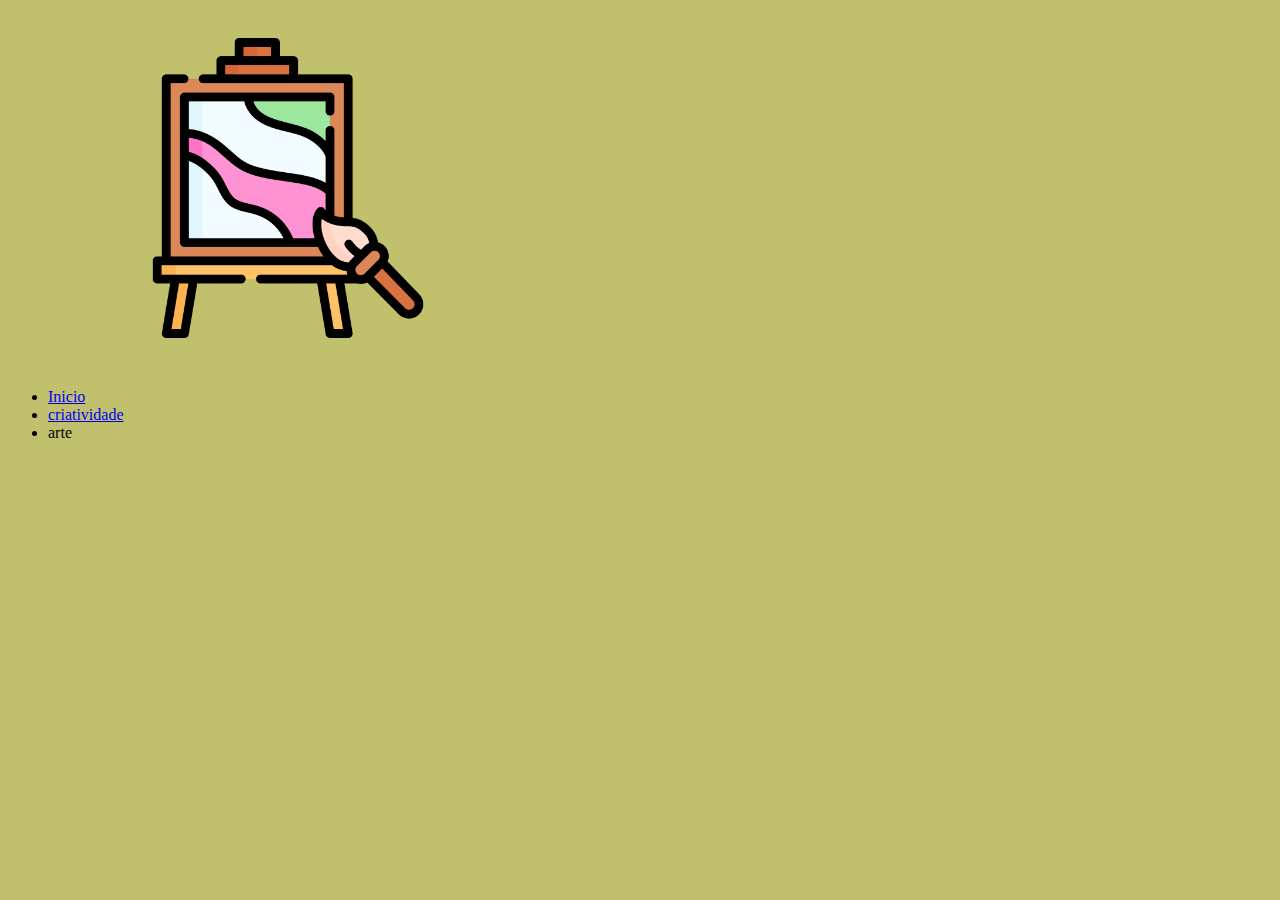
==== arte.html @ 4cac7ee3 "<!DOCTYPE html> <html lang="port-br"> <head>     <meta charset="UTF-8">     <meta name="viewport" co" ====
<!DOCTYPE html>
<html lang="port-br">
<head>
    <meta charset="UTF-8">
    <meta name="viewport" content="width=device-width, initial-scale=1.0">
    <title>Document</title>
    <link rel="stylesheet" href="style.css">
</head>
<body>
    <header class="cabecalho">
     <img clas="logoarte" src="logoarte.png" alt="logoarte">   
       <ul class="lista_cabecalho">
           <li class="item_lista_cabecalho"><a href="index.html"> Inicio</a></li>
           <li class="item_lista_cabecalho"><a href="criatividade.html"> criatividade</a></li>
            <li class="item_lista_cabecalho">arte</li>
---- style.css ----
body{
    background: rgb(192, 192, 109)
}
h1{
    font-size: 60px;
    color: rbg(226,86,43);
    font-family: bisque;
    text-align: center;
}
p{
    font-size: 30px;
    color: rgb (196, 104, 43);
    font-family: Arial, Helvetica, sans-serif;
    text-align: justify;
}
img{
    width: 300px;
    height: 300px;
    margin: 30px;
    margin-left: 130px;
}
.cabecalho{
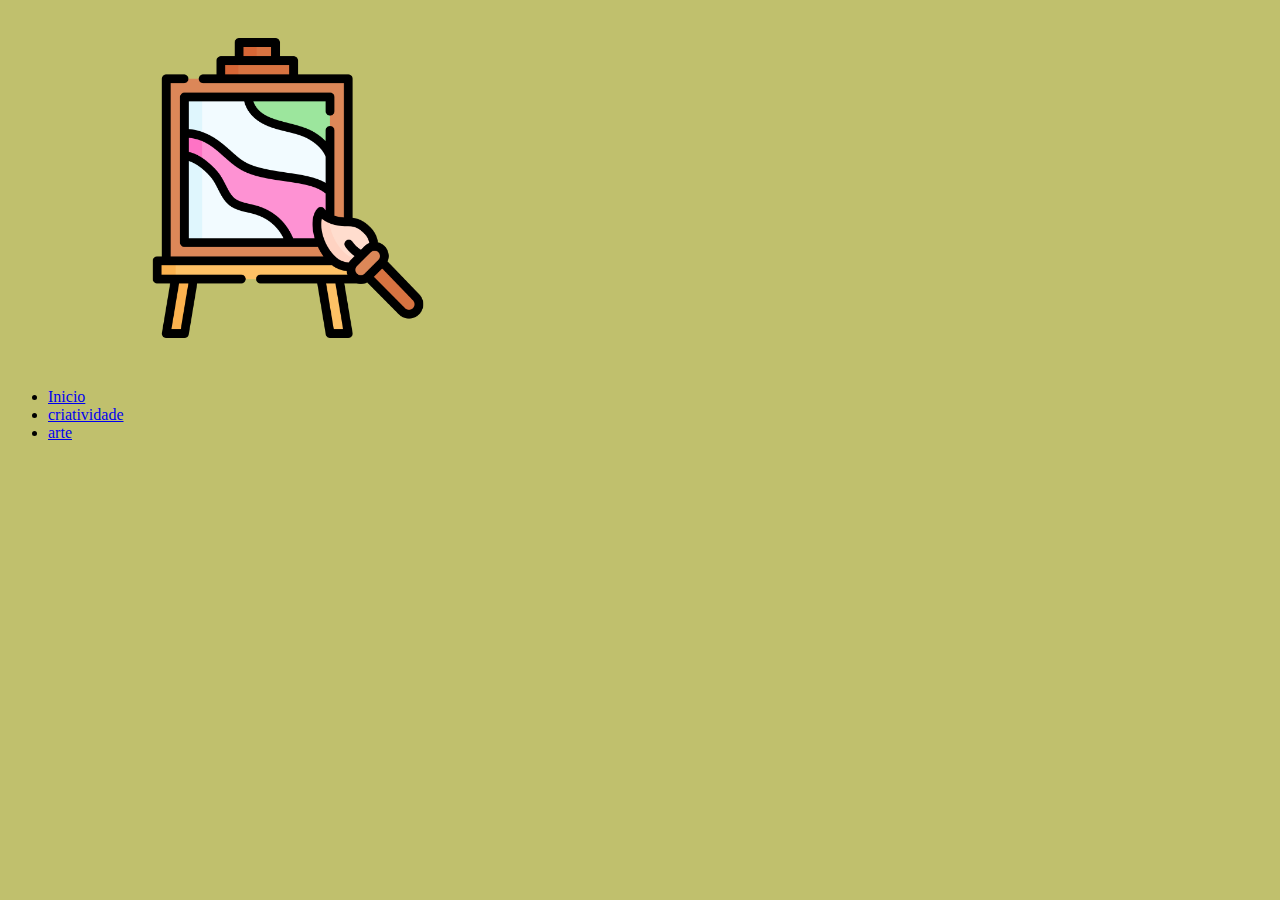
==== commit ded124a2: "<!DOCTYPE html> <html lang="port-br"> <head>     <meta charset="UTF-8">     <meta name="viewport" co" ====
--- a/arte.html
+++ b/arte.html
@@ -12,5 +12,5 @@
        <ul class="lista_cabecalho">
            <li class="item_lista_cabecalho"><a href="index.html"> Inicio</a></li>
            <li class="item_lista_cabecalho"><a href="criatividade.html"> criatividade</a></li>
-            <li class="item_lista_cabecalho">arte</li>
+            <li class="item_lista_cabecalho"><a href="arte.html"> arte</a></li>
     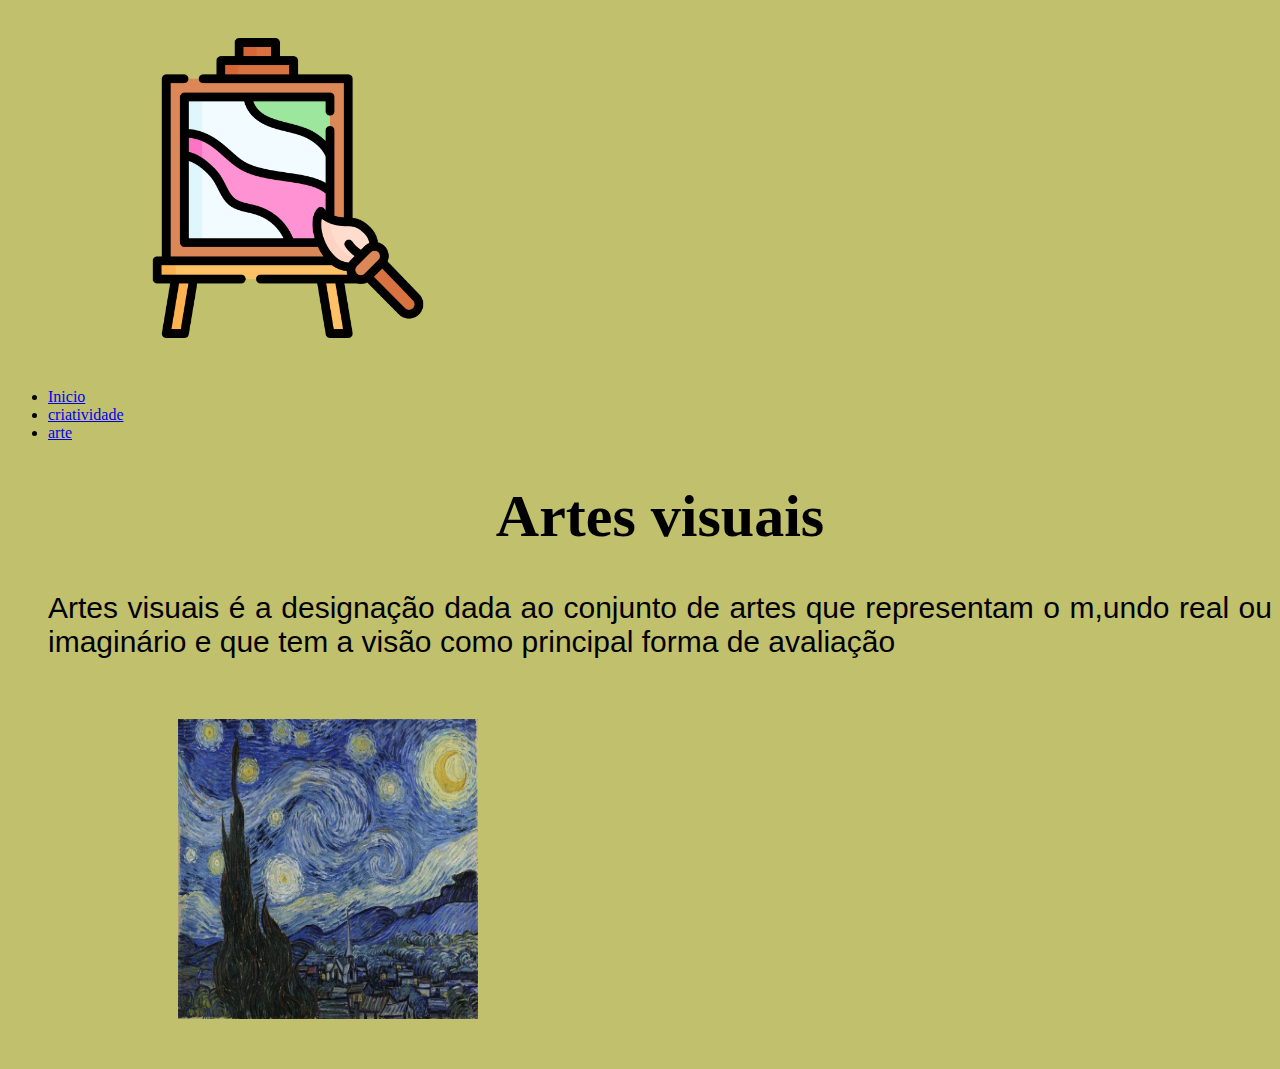
==== commit f6a122b2: "<!DOCTYPE html> <html lang="port-br"> <head>     <meta charset="UTF-8">     <meta name="viewport" co" ====
--- a/arte.html
+++ b/arte.html
@@ -13,4 +13,6 @@
            <li class="item_lista_cabecalho"><a href="index.html"> Inicio</a></li>
            <li class="item_lista_cabecalho"><a href="criatividade.html"> criatividade</a></li>
             <li class="item_lista_cabecalho"><a href="arte.html"> arte</a></li>
-    +    <h1>Artes visuais</h1>
+    <p>Artes visuais é a designação dada ao conjunto de artes que representam o m,undo real ou imaginário e que tem a visão como principal forma de avaliação </p>
+    <img src="arte.jpg" alt="">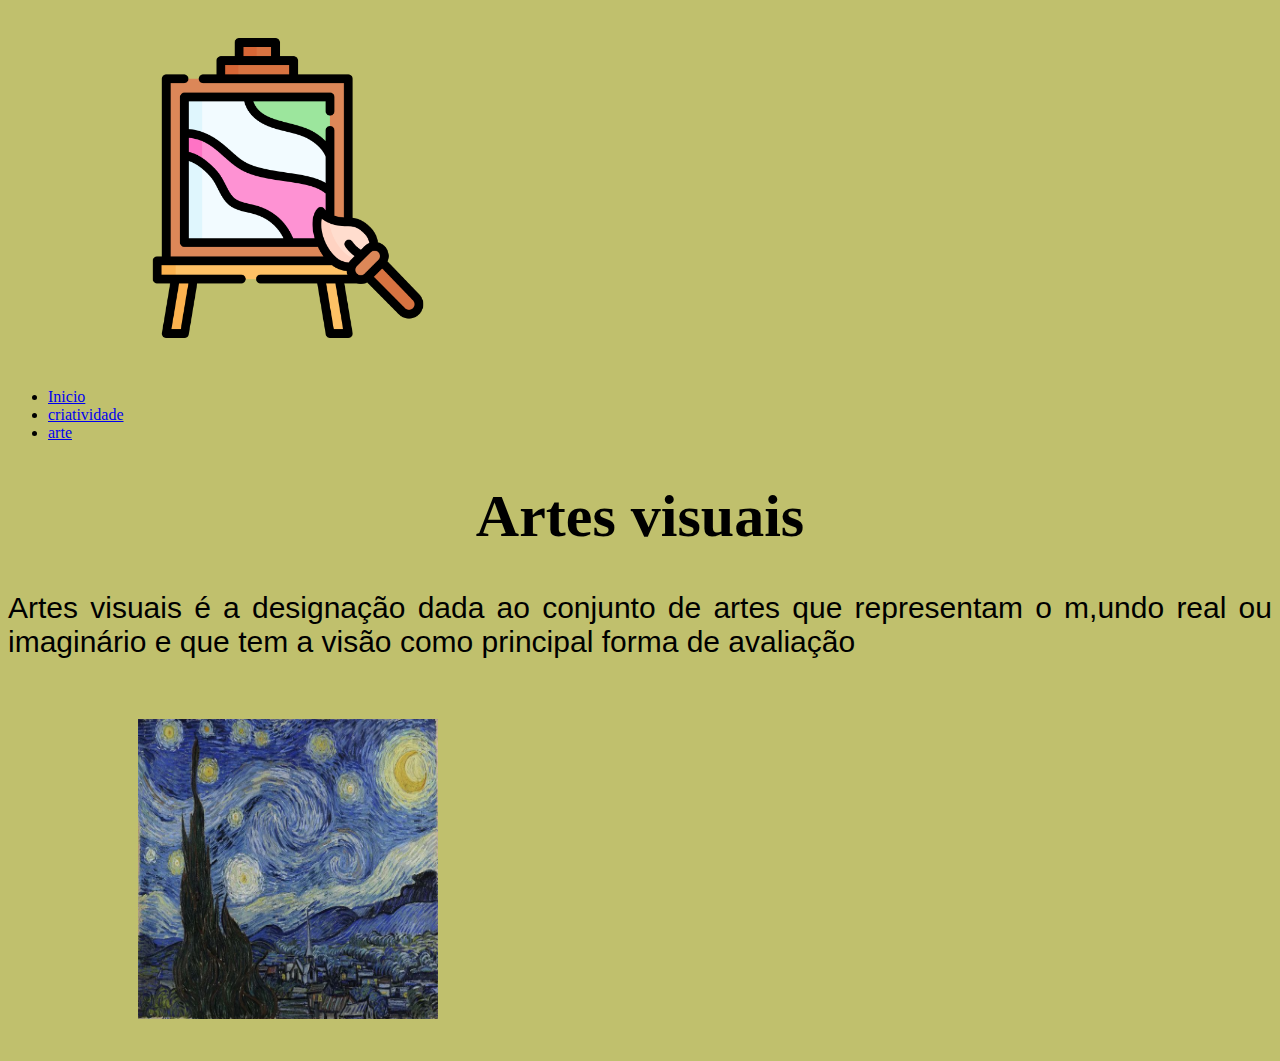
==== commit dad59095: "</ul>     </header>     <h1>Artes visuais</h1>     <p>Artes visuais é a designação dada ao conjunto " ====
--- a/arte.html
+++ b/arte.html
@@ -13,6 +13,12 @@
            <li class="item_lista_cabecalho"><a href="index.html"> Inicio</a></li>
            <li class="item_lista_cabecalho"><a href="criatividade.html"> criatividade</a></li>
             <li class="item_lista_cabecalho"><a href="arte.html"> arte</a></li>
+        </ul>    
+    </header> 
     <h1>Artes visuais</h1>
     <p>Artes visuais é a designação dada ao conjunto de artes que representam o m,undo real ou imaginário e que tem a visão como principal forma de avaliação </p>
-    <img src="arte.jpg" alt="">+    <img src="arte.jpg" alt="">
+
+    <body>
+        <html>
+        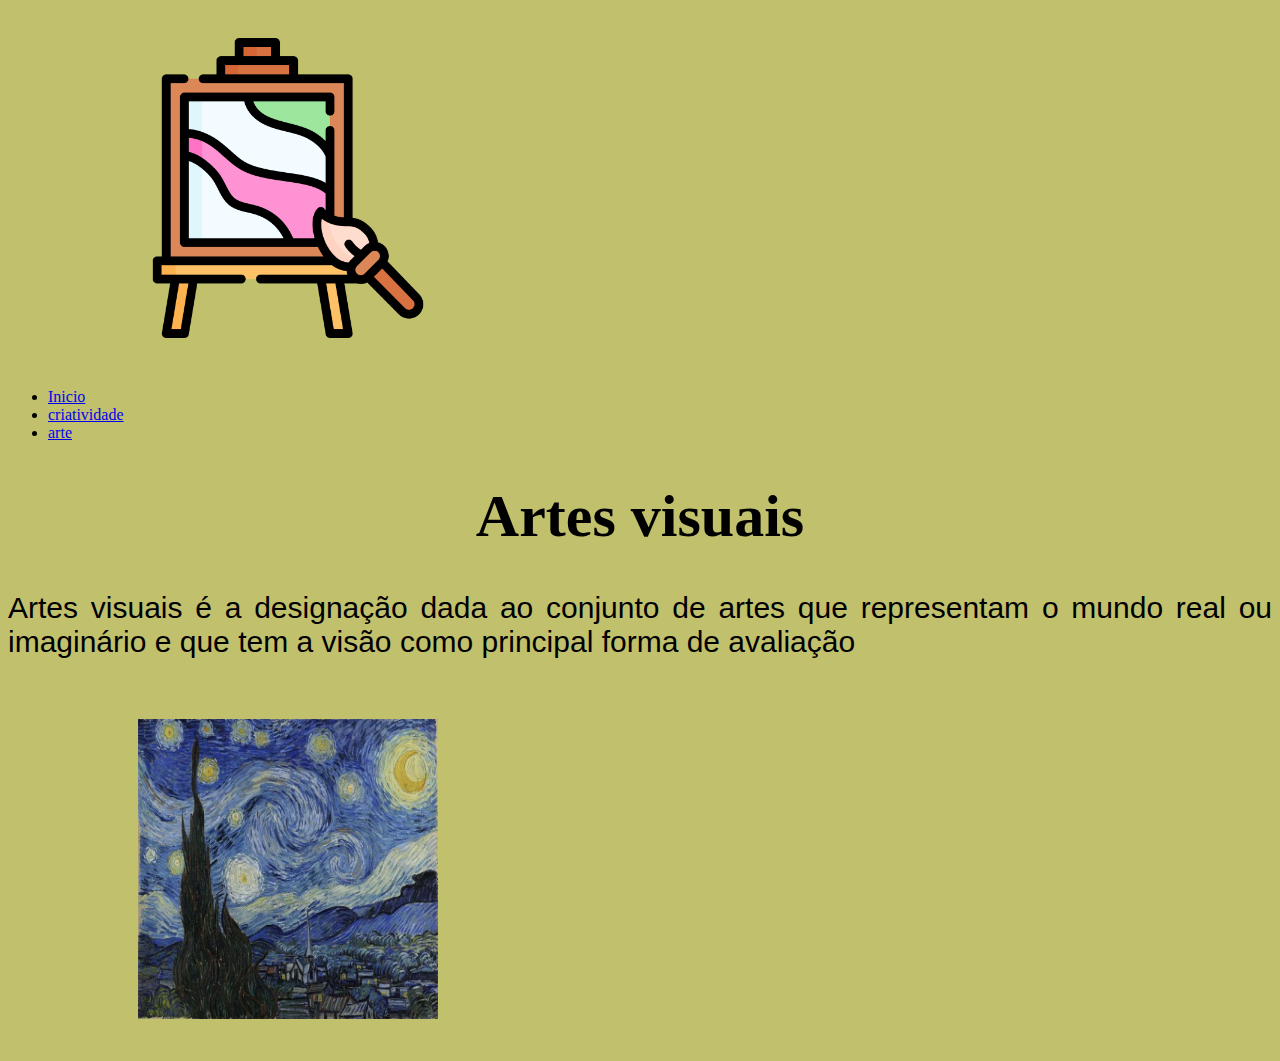
==== commit 238d1d4c: "mundo real ou imaginário e que tem a visão como principal forma de avaliação </p>     <img src="arte" ====
--- a/arte.html
+++ b/arte.html
@@ -8,15 +8,15 @@
 </head>
 <body>
     <header class="cabecalho">
-     <img clas="logoarte" src="logoarte.png" alt="logoarte">   
-       <ul class="lista_cabecalho">
-           <li class="item_lista_cabecalho"><a href="index.html"> Inicio</a></li>
-           <li class="item_lista_cabecalho"><a href="criatividade.html"> criatividade</a></li>
-            <li class="item_lista_cabecalho"><a href="arte.html"> arte</a></li>
-        </ul>    
+        <img clas="logoarte" src="logoarte.png" alt="logoarte">   
+          <ul class="lista_cabecalho">
+              <li class="item_lista_cabecalho"><a href="index.html"> Inicio</a></li>
+              <li class="item_lista_cabecalho"><a href="criatividade.html"> criatividade</a></li>
+               <li class="item_lista_cabecalho"><a href= "arte.html"> arte</a></li>
+           </ul>   
     </header> 
     <h1>Artes visuais</h1>
-    <p>Artes visuais é a designação dada ao conjunto de artes que representam o m,undo real ou imaginário e que tem a visão como principal forma de avaliação </p>
+    <p>Artes visuais é a designação dada ao conjunto de artes que representam o mundo real ou imaginário e que tem a visão como principal forma de avaliação </p>
     <img src="arte.jpg" alt="">
 
     <body>
